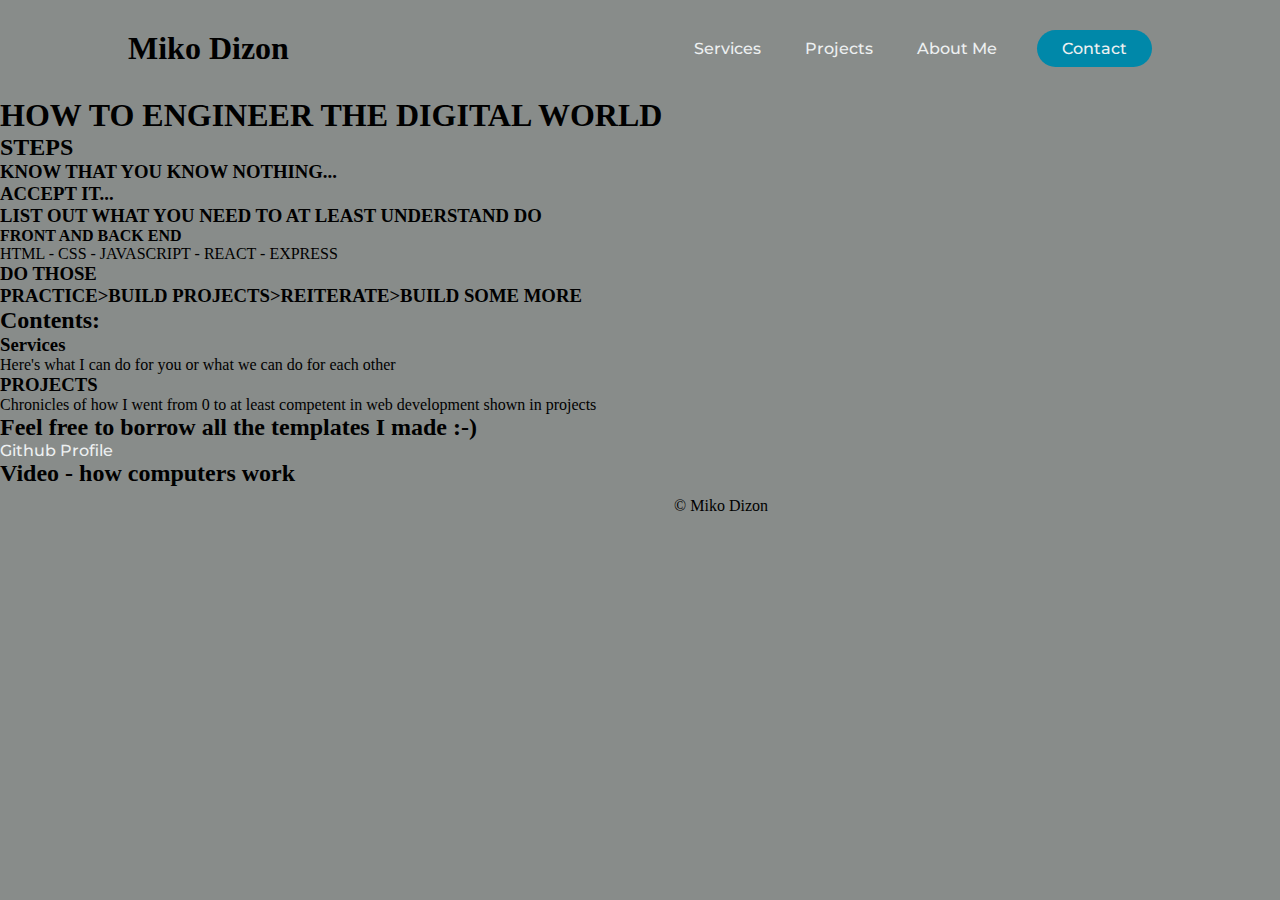
==== index.html @ 55cb34a0 "60% done" ====
<!DOCTYPE html>
<html lang="en">
<head>
    <meta charset="UTF-8">
    <meta http-equiv="X-UA-Compatible" content="IE=edge">
    <meta name="viewport" content="width=device-width, initial-scale=1.0">
    <title>Miko Dizon</title>
    <link rel="stylesheet" href="styles.css">
</head>
<body>
    <header>
        <h1 class="logo">Miko Dizon </h1> 
        <nav>
            <ul class="navLinks">
                <li><a href="#">Services</a></li>
                <li><a href="projects.html">Projects</a></li>
                <li><a href="#">About Me</a></li>
                <!--place # if wala pang link-->
            </ul>
        </nav>
        <a class ="cta" href="#"><button>Contact</button></a>
    </header>

<main>


<article>
    <h1> HOW TO ENGINEER THE DIGITAL WORLD </h1>
    <h2> STEPS</h2>
    <h3>KNOW THAT YOU KNOW NOTHING...</h3>
    <h3>ACCEPT IT...</h3>
    <h3>LIST OUT WHAT YOU NEED TO AT LEAST UNDERSTAND DO </h3>
        <h4>FRONT AND BACK END</h4>
        <p> HTML - CSS - JAVASCRIPT - REACT - EXPRESS</p>
    <h3>DO THOSE</h3>
    <h3>PRACTICE>BUILD PROJECTS>REITERATE>BUILD SOME MORE</h3>

    <h2> Contents:</h2>
    <h3> Services </h3>
        <p> Here's what I can do for you or what we can do for each other</p>
    <h3> PROJECTS </h3>
        <p></p> Chronicles of how I went from 0 to at least competent in web development shown in projects</p>

    <h2> Feel free to borrow all the templates I made :-) </h2>
    <p> <a href="">Github Profile</a></p>
    <h2>Video - how computers work </h2>
    <p> <!-- how to embed vid here --></p>
</article>


</main>


    <footer>
      &copy; Miko Dizon
    </footer>


</body>
</html>
---- styles.css ----
@import url('https://fonts.googleapis.com/css2?family=Montserrat:wght@500&display=swap');

* {
    box-sizing: border-box;
    margin: 0;
    padding: 0;
/* this element also seems to encompass everything. for body class to work, i cut bckgrnd color here*/
}

li, a, button {
    font-family: "Montserrat", sans-serif;
    font-weight: 500;
    font-size: 16px;
    color: #edf0f1;
    text-decoration: none;

}

header {
    display: flex;
    justify-content: flex-end;
    align-items: center;
    padding: 30px 10%;
}

.logo {
    cursor: pointer ;
    margin-right: auto;
    /* gotta do this to cp projects */
}

.navLinks {
    list-style: none;
}

.navLinks li  {
    display: inline-block;
    padding: 0 20px;
}

.navLinks li a {
    transition: all 0.4s ease 0s;
}

.navLinks li a:hover {
    color: #0088a9;
}

button {
    margin-left: 20px; /*important this line */
    padding: 9px 25px;
    background-color: rgba(0,136,169,1);
    border: none;
    border-radius: 50px;
    cursor: pointer;
    transition: all 0.4s ease 0s;
}

button:hover {
    background-color: rgba(0,136,169,0.8);
}

body {
    background-color: #888c8a;
    background-image: url("https://www.transparenttextures.com/patterns/light-aluminum.png");
}

footer {
    display: flex;
    justify-content: flex-end;
    align-items: center;
    padding: 10px 40%;
}
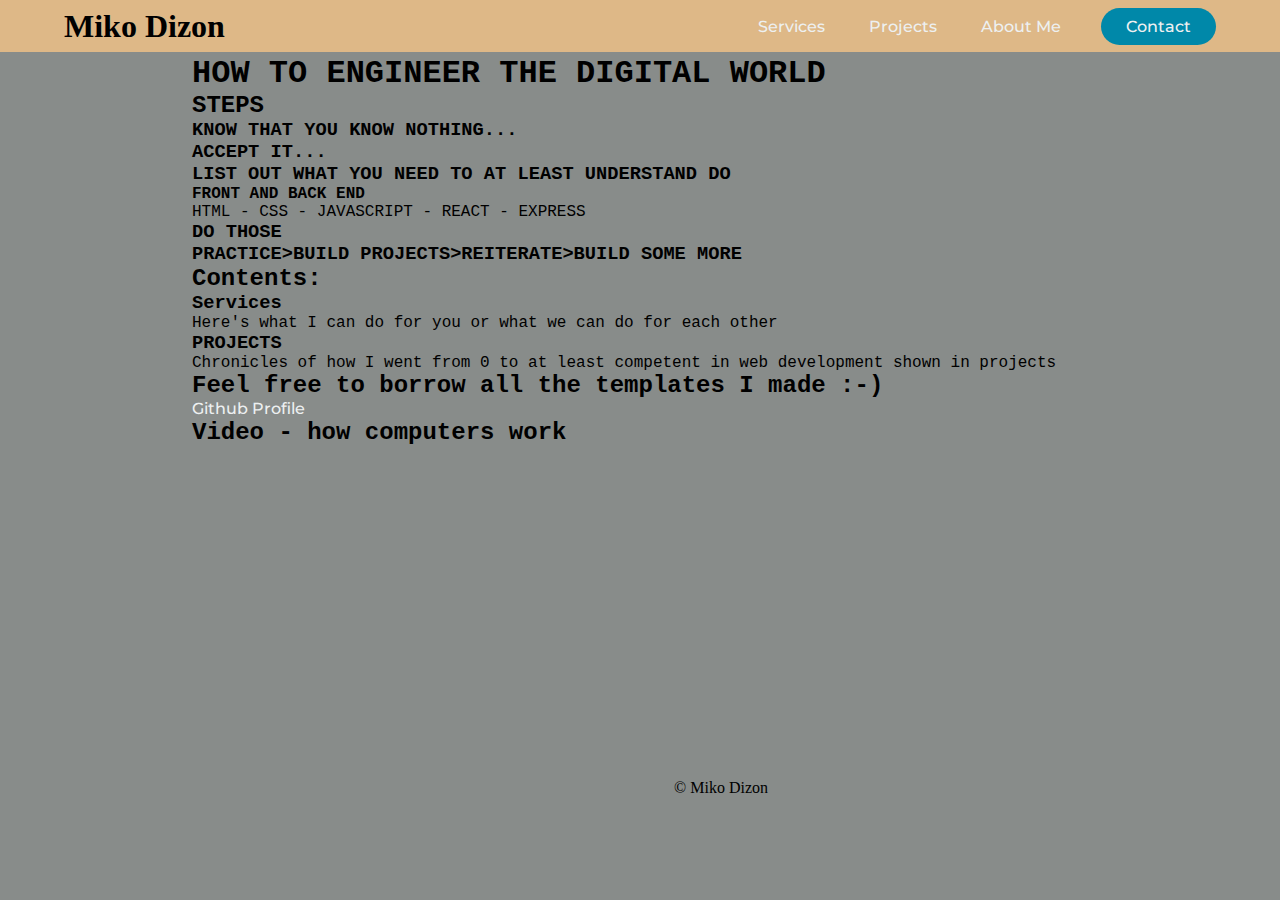
==== commit 5a230d78: "structure mejor" ====
--- a/index.html
+++ b/index.html
@@ -12,9 +12,9 @@
         <h1 class="logo">Miko Dizon </h1> 
         <nav>
             <ul class="navLinks">
-                <li><a href="#">Services</a></li>
+                <li><a href="services.html">Services</a></li>
                 <li><a href="projects.html">Projects</a></li>
-                <li><a href="#">About Me</a></li>
+                <li><a href="aboutMe.html">About Me</a></li>
                 <!--place # if wala pang link-->
             </ul>
         </nav>
@@ -24,7 +24,7 @@
 <main>
 
 
-<article>
+<article class="meat">
     <h1> HOW TO ENGINEER THE DIGITAL WORLD </h1>
     <h2> STEPS</h2>
     <h3>KNOW THAT YOU KNOW NOTHING...</h3>
@@ -42,9 +42,11 @@
         <p></p> Chronicles of how I went from 0 to at least competent in web development shown in projects</p>
 
     <h2> Feel free to borrow all the templates I made :-) </h2>
-    <p> <a href="">Github Profile</a></p>
+    <p> <a href="https://github.com/mikoooodizon">Github Profile</a></p>
     <h2>Video - how computers work </h2>
-    <p> <!-- how to embed vid here --></p>
+         <div class="BillGvid">
+    <iframe width="400px" height="315" src="https://www.youtube.com/embed/OAx_6-wdslM" title="YouTube video player-billG" frameborder="0" allow="accelerometer; autoplay; clipboard-write; encrypted-media; gyroscope; picture-in-picture" allowfullscreen></iframe>
+         </div>    
 </article>
 
 
--- a/styles.css
+++ b/styles.css
@@ -21,7 +21,8 @@
     display: flex;
     justify-content: flex-end;
     align-items: center;
-    padding: 30px 10%;
+    padding: 7.5px 5%;
+    background-color: burlywood;
 }
 
 .logo {
@@ -64,6 +65,15 @@
 body {
     background-color: #888c8a;
     background-image: url("https://www.transparenttextures.com/patterns/light-aluminum.png");
+   /* overflow-y: hidden; TO ADD LATER*hide vertical
+    overflow-x: hidden; /* hide horizontal, this is a cool thing to learn*/ 
+}
+
+.meat {
+    align-items: center;
+    font-family:'Courier New', Courier, monospace;
+    margin: 3px 15%;
+
 }
 
 footer {
